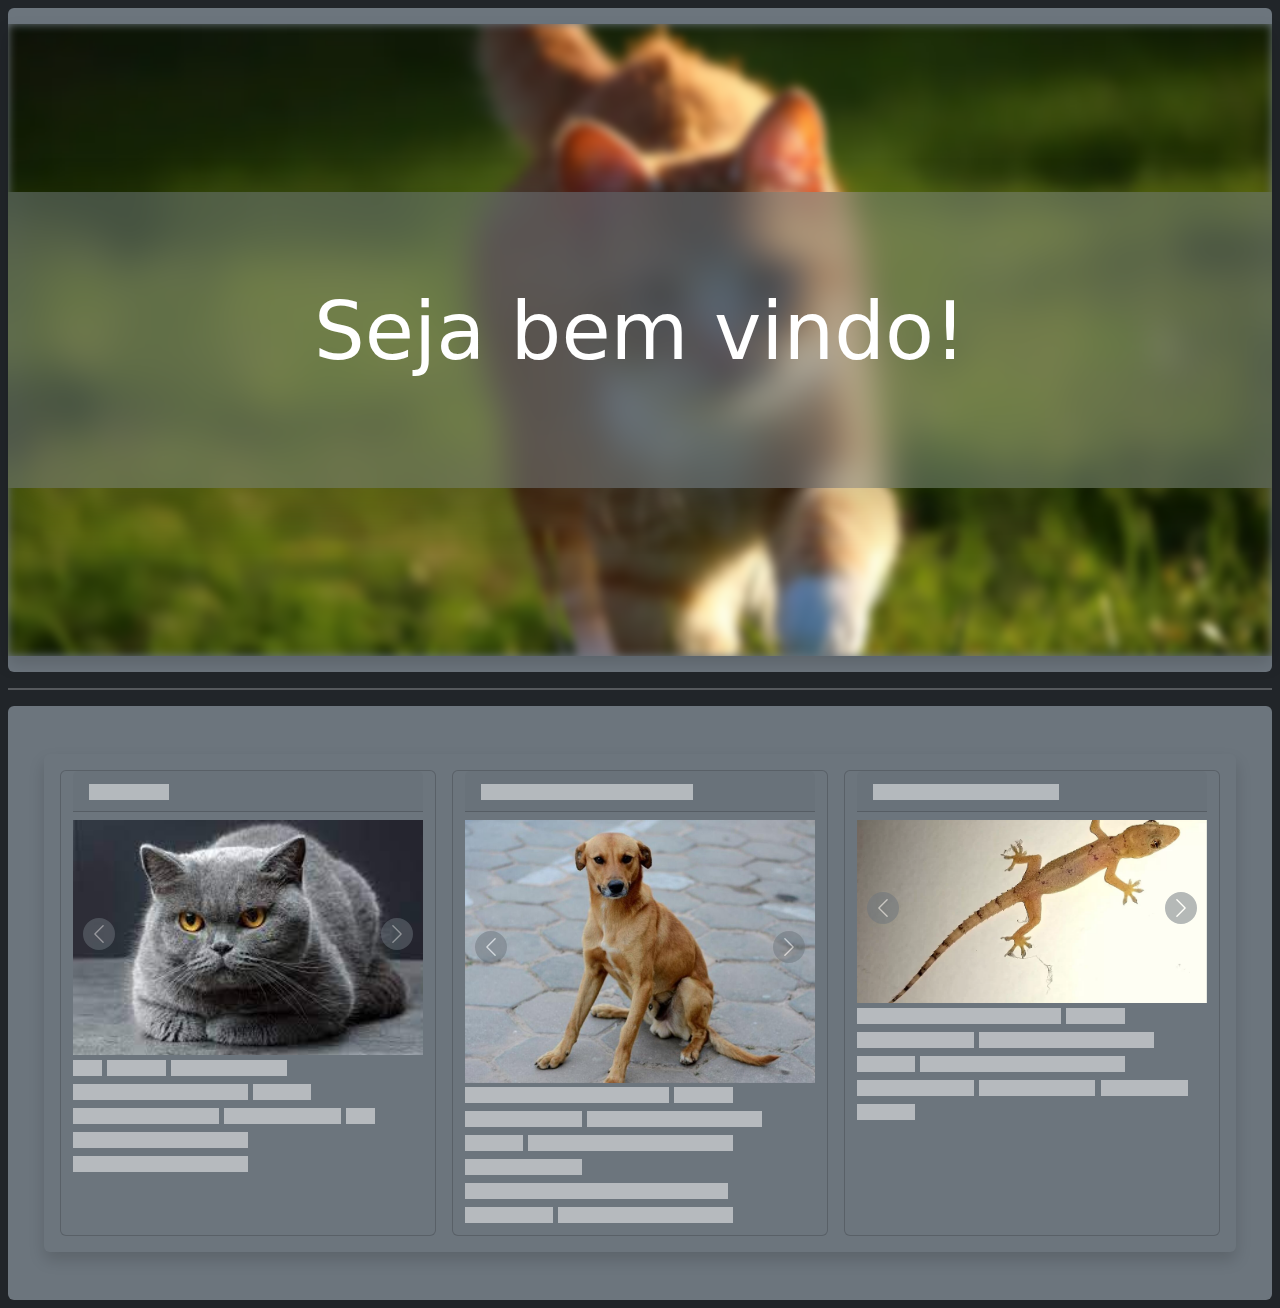
==== Websites/Bootstrap 2/index.html @ a879f11d "+ Bootstra responsivo" ====
<!DOCTYPE html>
<html lang="pt">

<head>
    <meta charset="UTF-8">
    <meta name="Bootstrap 2" content="width=device-width, initial-scale=1.0">
    <title>Bootstrap 2</title>

    <link rel="stylesheet" href="https://cdn.jsdelivr.net/npm/bootstrap@5.3.3/dist/css/bootstrap.min.css">

    <link rel="stylesheet" href="CSS/main.css">

</head>


<!-- 
• Criar um projeto utilizando o Bootstrap;

• Criar uma página que contenha os elementos:

• Carousel de imagens;

• Um layout com grid, onde na visão desktop teremos 3 itens por linha, no tablet 2 itens por linha e no smartphone 1 item por linha;

• Inserir um card dentro das colunas, o conteúdo do card fica a seu critério;

• Publique o projeto na Vercel;

• Enviar o link através da plataforma da EBAC. 
-->

<body class="bg-dark p-2">

    <!-- <div id="main" class="container"> -->
        <div class="carousel slide pt-3 pb-3 bg-secondary rounded" data-bs-ride="carousel" data-bs-touch="false">
            <div class="carousel-inner shadow lg">
                <div class="carousel-item active" style="filter: blur(5px);">
                    <img class="d-block w-100 h-25" data-bs-interval="2000" src="IMG/backdrop3.png">
                </div>
                <div class="carousel-item">
                    <img class="d-block w-100" data-bs-interval="2000" src="IMG/backdrop2.png">
                </div>
                <div class="carousel-item">
                    <img class="d-block w-100" data-bs-interval="2000" src="IMG/backdrop3.png">
                </div>
                <div style="backdrop-filter: blur(15px);"
                    class="shadow-lg carousel-caption position-absolute top-50 start-50 translate-middle w-100 d-flex align-items-center justify-content-center bg-secondary bg-opacity-50">
                    <p class="align-middle display-1">Seja bem vindo!</p>
                </div>
            </div>
        </div>

    <hr class="border-light border-2">

    <div class="bg-secondary p-5 rounded">

        <div class="row d-flex justify-content-center rounded column p-2 shadow">

            <div class="card text-bg-secondary m-2 col-md">
                <div class="card-header"><span class="placeholder col-3"></span></div>

                <div id="carroceu1" class=" pt-2 carousel slide carousel-inner">
                    <div class="carousel-item active">
                        <img src="IMG/Cats/cat1.jpg" class="d-block w-100">
                    </div>
                    <div class="carousel-item">
                        <img src="IMG/Cats/cat2.png" class="d-block w-100">
                    </div>
                    <div class="carousel-item">
                        <img src="IMG/Cats/cat3.jpg" class="d-block w-100">
                    </div>
                    
                    <button class="carousel-control-prev btn-primary" type="button" data-bs-target="#carroceu1"
                        data-bs-slide="prev">
                        <span style="border-radius: 100%;"
                            class=" border-5 carousel-control-prev-icon btn btn-secondary p-2"
                            aria-hidden="true"></span>
                    </button>

                    <button class="carousel-control-next" type="button" data-bs-target="#carroceu1" data-bs-slide="next">
                        <span style="border-radius: 100%;"
                            class=" border-5 carousel-control-next-icon btn btn-secondary p-2"
                            aria-hidden="true"></span>
                    </button>
                </div>


                <p class="card-text pb-2">
                    <span class="placeholder col-1"></span>
                    <span class="placeholder col-2"></span>
                    <span class="placeholder col-4"></span>
                    <span class="placeholder col-6"></span>
                    <span class="placeholder col-2"></span>
                    <span class="placeholder col-5"></span>
                    <span class="placeholder col-4"></span>
                    <span class="placeholder col-1"></span>
                    <span class="placeholder col-6"></span>
                    <span class="placeholder col-6"></span>
                </p>

            </div>

            <div class="card text-bg-secondary m-2 col-md">
                <div class="card-header"><span class="placeholder col-8"></span></div>

                <div id="carroceu2" class=" pt-2 carousel slide carousel-inner">
                    <div class="carousel-item active">
                        <img src="IMG/Dogs/dog1.jpeg" class="d-block w-100">
                    </div>
                    <div class="carousel-item">
                        <img src="IMG/Dogs/dog2.jpg" class="d-block w-100">
                    </div>
                    <div class="carousel-item">
                        <img src="IMG/Dogs/dog3.png" class="d-block w-100">
                    </div>

                    <button class="carousel-control-prev btn-primary" type="button" data-bs-target="#carroceu2"
                        data-bs-slide="prev">
                        <span style="border-radius: 100%;"
                            class=" border-5 carousel-control-prev-icon btn btn-secondary p-2"
                            aria-hidden="true"></span>
                    </button>

                    <button class="carousel-control-next" type="button" data-bs-target="#carroceu2" data-bs-slide="next">
                        <span style="border-radius: 100%;"
                            class=" border-5 carousel-control-next-icon btn btn-secondary p-2"
                            aria-hidden="true"></span>
                    </button>
                </div>

                <p class="card-text pb-2">
                    <span class="placeholder col-7"></span>
                    <span class="placeholder col-2"></span>
                    <span class="placeholder col-4"></span>
                    <span class="placeholder col-6"></span>
                    <span class="placeholder col-2"></span>
                    <span class="placeholder col-7"></span>
                    <span class="placeholder col-4"></span>
                    <span class="placeholder col-9"></span>
                    <span class="placeholder col-3"></span>
                    <span class="placeholder col-6"></span>
                </p>

            </div>

            <div class="card text-bg-secondary m-2 col-md">
                <div class="card-header"><span class="placeholder col-7"></span></div>

                <div id="carroceu3" class=" pt-2 carousel slide carousel-inner">
                    <div class="carousel-item active">
                        <img src="IMG/Lizards/largatixa1.png" class="d-block w-100">
                    </div>
                    <div class="carousel-item">
                        <img src="IMG/Lizards/largatixa2.jpg" class="d-block w-100">
                    </div>
                    <div class="carousel-item">
                        <img src="IMG/Lizards/largatixa3.jpg" class="d-block w-100">
                    </div>

                    <button class="carousel-control-prev btn-primary" type="button" data-bs-target="#carroceu3"
                        data-bs-slide="prev">
                        <span style="border-radius: 100%;"
                            class=" border-5 carousel-control-prev-icon btn btn-secondary p-2"
                            aria-hidden="true"></span>
                    </button>

                    <button class="carousel-control-next" type="button" data-bs-target="#carroceu3" data-bs-slide="next">
                        <span style="border-radius: 100%;"
                            class=" border-5 carousel-control-next-icon btn btn-secondary p-2"
                            aria-hidden="true"></span>
                    </button>
                </div>

                <p class="card-text pb-2">
                    <span class="placeholder col-7"></span>
                    <span class="placeholder col-2"></span>
                    <span class="placeholder col-4"></span>
                    <span class="placeholder col-6"></span>
                    <span class="placeholder col-2"></span>
                    <span class="placeholder col-7"></span>
                    <span class="placeholder col-4"></span>
                    <span class="placeholder col-4"></span>
                    <span class="placeholder col-3"></span>
                    <span class="placeholder col-2"></span>
                </p>

            </div>

        </div>
    </div>

    

    <script src="https://cdn.jsdelivr.net/npm/bootstrap@5.3.3/dist/js/bootstrap.bundle.min.js"></script>
</body>

</html>
---- Websites/Bootstrap 2/CSS/main.css ----
*{
    font-family: system-ui, -apple-system, BlinkMacSystemFont, 'Segoe UI', Roboto, Oxygen, Ubuntu, Cantarell, 'Open Sans', 'Helvetica Neue', sans-serif;
}
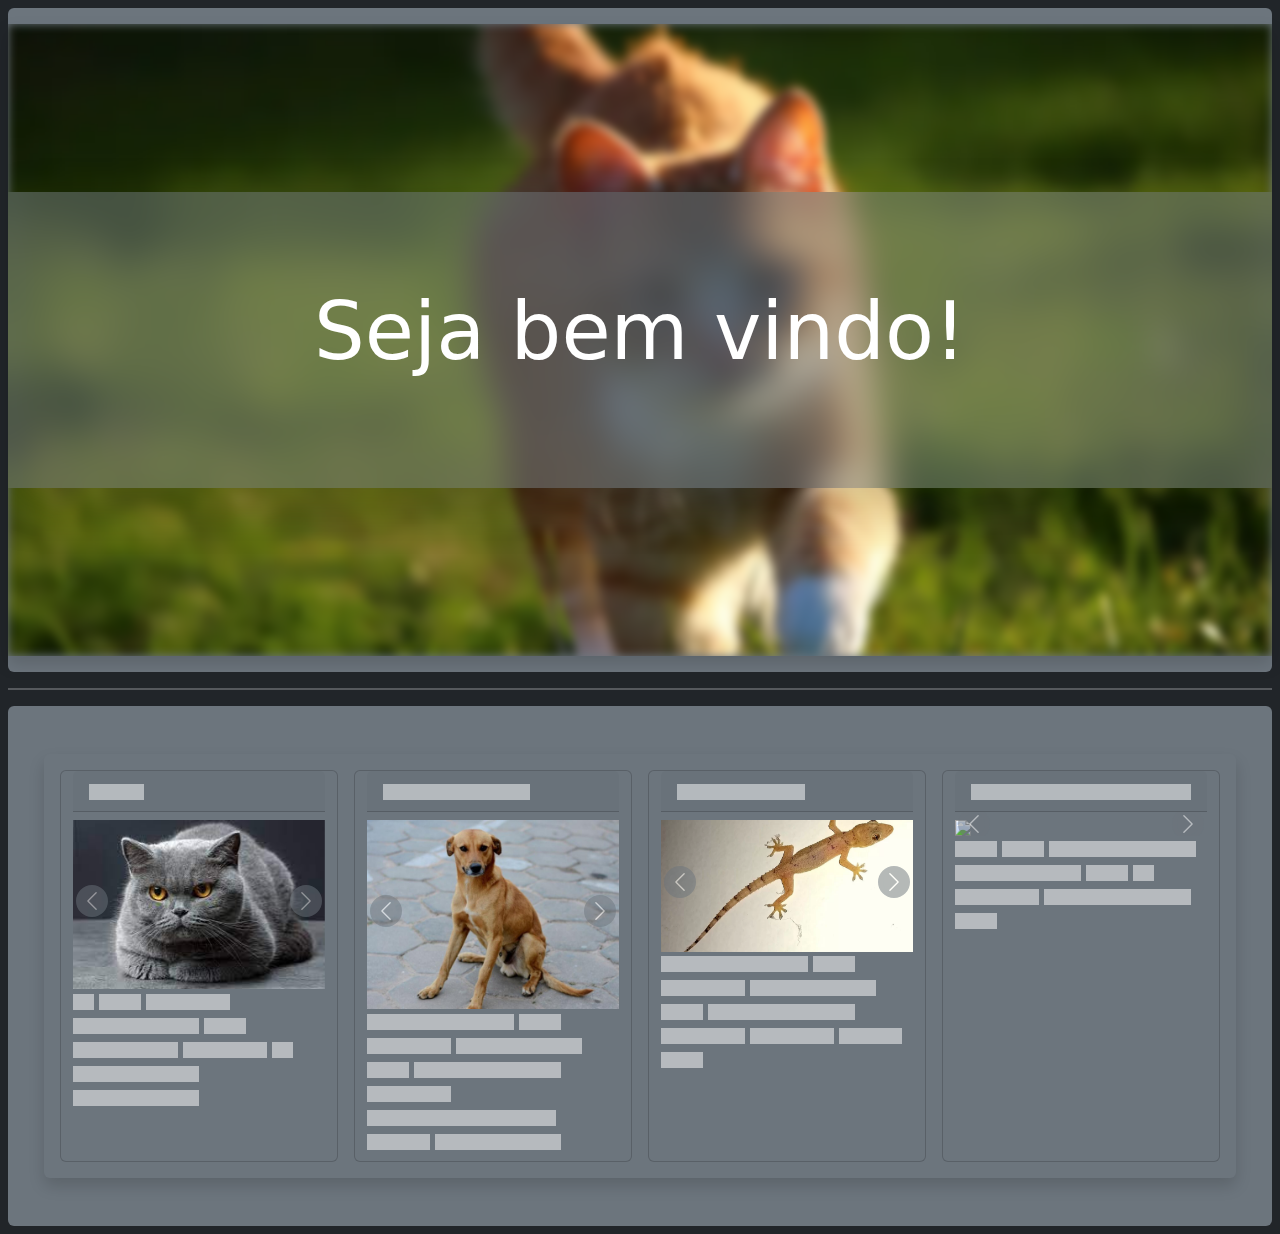
==== commit 79ba3b02: "+ Carcará" ====
--- a/Websites/Bootstrap 2/index.html
+++ b/Websites/Bootstrap 2/index.html
@@ -56,7 +56,7 @@
 
         <div class="row d-flex justify-content-center rounded column p-2 shadow">
 
-            <div class="card text-bg-secondary m-2 col-md">
+            <div class="card text-bg-secondary m-2 col-12 col-sm-5 col-lg">
                 <div class="card-header"><span class="placeholder col-3"></span></div>
 
                 <div id="carroceu1" class=" pt-2 carousel slide carousel-inner">
@@ -100,7 +100,7 @@
 
             </div>
 
-            <div class="card text-bg-secondary m-2 col-md">
+            <div class="card text-bg-secondary m-2 col-12 col-sm-5 col-lg">
                 <div class="card-header"><span class="placeholder col-8"></span></div>
 
                 <div id="carroceu2" class=" pt-2 carousel slide carousel-inner">
@@ -143,7 +143,7 @@
 
             </div>
 
-            <div class="card text-bg-secondary m-2 col-md">
+            <div class="card text-bg-secondary m-2 col-12 col-sm-5 col-lg">
                 <div class="card-header"><span class="placeholder col-7"></span></div>
 
                 <div id="carroceu3" class=" pt-2 carousel slide carousel-inner">
@@ -181,6 +181,49 @@
                     <span class="placeholder col-4"></span>
                     <span class="placeholder col-4"></span>
                     <span class="placeholder col-3"></span>
+                    <span class="placeholder col-2"></span>
+                </p>
+
+            </div>
+
+            <div class="card text-bg-secondary m-2 col-12 col-sm-5 col-lg">
+                <div class="card-header"><span class="placeholder col-12"></span></div>
+
+                <div id="carroceu3" class=" pt-2 carousel slide carousel-inner">
+                    <div class="carousel-item active">
+                        <img src="IMG/Pega mata e come/Carcara1.jpg" class="d-block w-100">
+                    </div>
+                    <div class="carousel-item">
+                        <img src="IMG/Pega mata e come/Carcara2.jpg" class="d-block w-100">
+                    </div>
+                    <div class="carousel-item">
+                        <img src="IMG/Pega mata e come/Carcara3.jpg" class="d-block w-100">
+                    </div>
+
+                    <button class="carousel-control-prev btn-primary" type="button" data-bs-target="#carroceu3"
+                        data-bs-slide="prev">
+                        <span style="border-radius: 100%;"
+                            class=" border-5 carousel-control-prev-icon btn btn-secondary p-2"
+                            aria-hidden="true"></span>
+                    </button>
+
+                    <button class="carousel-control-next" type="button" data-bs-target="#carroceu3" data-bs-slide="next">
+                        <span style="border-radius: 100%;"
+                            class=" border-5 carousel-control-next-icon btn btn-secondary p-2"
+                            aria-hidden="true"></span>
+                    </button>
+                </div>
+
+                <p class="card-text pb-2">
+                    <span class="placeholder col-2"></span>
+                    <span class="placeholder col-2"></span>
+                    <span class="placeholder col-7"></span>
+                    <span class="placeholder col-6"></span>
+                    <span class="placeholder col-2"></span>
+                    <span class="placeholder col-1"></span>
+                    <span class="placeholder col-4"></span>
+                    <span class="placeholder col-7"></span>
+                    <span class="placeholder col"></span>
                     <span class="placeholder col-2"></span>
                 </p>
 
